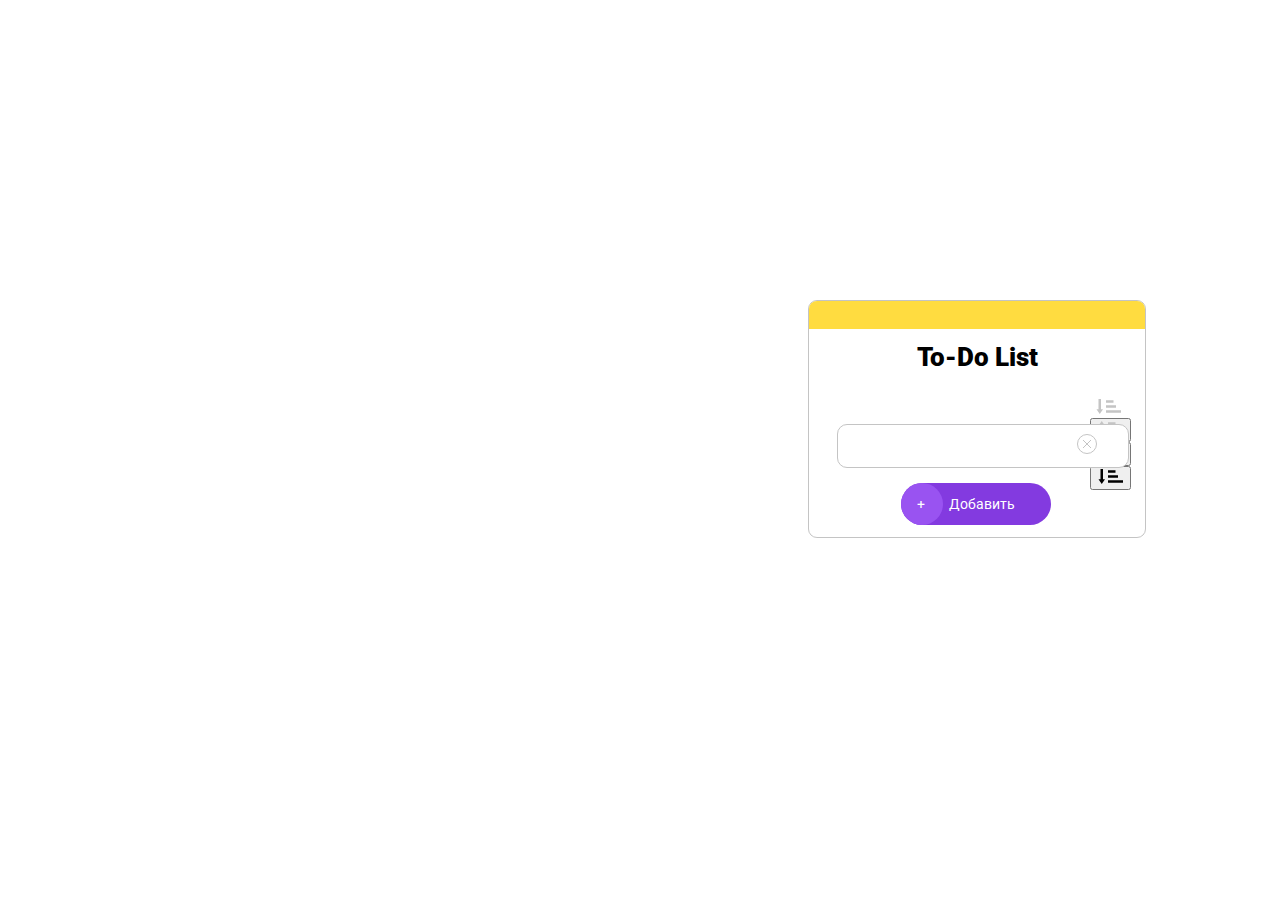
==== index.html @ ff14ece7 "try push" ====
<!DOCTYPE html>
<html>

<head>
    <title>"M2"</title>
    <link href="./style.css" rel="stylesheet" type="text/css">
    <script src="./script.js"></script>
    <meta name="viewport" content="width=device-width, initial-scale=1.0">
</head>

<body>
    <form> 
        <div class="auxiliary">
            <div class="head-color"></div>
            <h2 class="head">To-Do List</h2>
            <div class="arrow">
                <button class="greyArrowDown"><img src="/image/greyArrowDown.svg"  alt="Not found"></button>
                <button class="greyArrowUp"><img src="/image/greyArrowUp.svg"  alt="Not found"></button>
                <button class="blackArrowUp"><img src="/image/blackArrowUp.svg"  alt="Not found"></button>
                <button class="blackArrowDown"><img src="/image/blackArrowDown.svg"  alt="Not found"></button>
                
            </div>
            <div>
                <div class="input">
                    <input class="input-space" name="input" type="text" required>
                    <button class="greyx"><img src="/image/GreyX.svg"  alt="Not found" class="greyx-picture"></button>
                </div>
            </div>
            <div class="add-button">
                <div class="circle"><button class="circle-text">+</button></div>
                <div class = "add"><button class="add-text">Добавить</button></div>
                <ul class="newAddSpaces"></ul>
            </div>
        </div>
    </form>
</body>
</html>
---- style.css ----
@import url('https://fonts.googleapis.com/css2?family=Roboto+Slab:wght@100;200;300;400;500;600;700;800;900&family=Roboto:wght@100;300;400;500;700;900&display=swap');

    .auxiliary{
        width: 336px;
        height: 236px;
        border:solid 1px #C4C4C4;
        border-radius: 8.9792px;
        margin-left:800px;
        margin-top:300px;
    }
    .head-color{
        width: 336px;
        height: 28px;
        background: #FFDC40;
        border-radius: 8px 8px 0px 0px;
    }
    .head{
        width: 198px;
        height: 34px;
        margin-left: 69px;
        margin-top: 13px;
        font-family: 'Roboto';
        font-style: normal;
        font-weight: 900;
        font-size: 26px;
        line-height: 30px;
        text-align: center;
    }
    .arrow{
        width: 25px;
        height: 15px;
        margin-left: 281px;
        margin-top:10px;
    }
    .greyArrowDown{
        border: none;
        background: none;  
        cursor: pointer;
    }
    .input{
        margin-left: 28px;
        margin-top: 11px;
        display: flex;
        flex-direction: row;
    }
    .input-space{
        width: 286px;
        height: 40px;
        border-radius: 10px;
        border: 1px solid #C4C4C4;
        outline: none
    }
    .purplex{
        display: none;
    }
    .greyx{
        width: 20px;
        height: 20px;
        border: none;
        background: none;
        margin-left: -52px;
        margin-top: 10px;
        cursor: pointer;
    }
    .greyx-picture{
        margin-left: -6px;
        margin-top: -1px;
    }
    .greyx:hover {
        background-color: purple;
        border-radius: 50%;
    }
    .add-button{
        width: 150px;
        height: 42px;
        display: flex;
        flex-direction: row;
        margin-top: 15px;
        background: #833AE0;
        margin-left: 92px;
        border-radius: 71px;
        cursor: pointer;
    }
    .add{
        width: 150px;
        height: 42px;
        display: flex;
        cursor: pointer;
    }
    .add-text{
        font-family: 'Roboto';
        font-style: normal;
        font-size: 14px;
        border: none;
        background: none;
        color: white;
        cursor: pointer;
    }
   .circle{
        width: 42px;
        height: 42px;
        background: #9953F1;
        border-radius: 71px;
        cursor: pointer;
    }
    .circle-text{
        width: 42px;
        height: 42px;
        font-family: 'Roboto';
        font-style: normal;
        font-size: 14px;
        display: flex;
        align-items: center;
        color: #FFFFFF;
        margin-left:10px;
        border: none;
        background: none;
        cursor: pointer;
    }
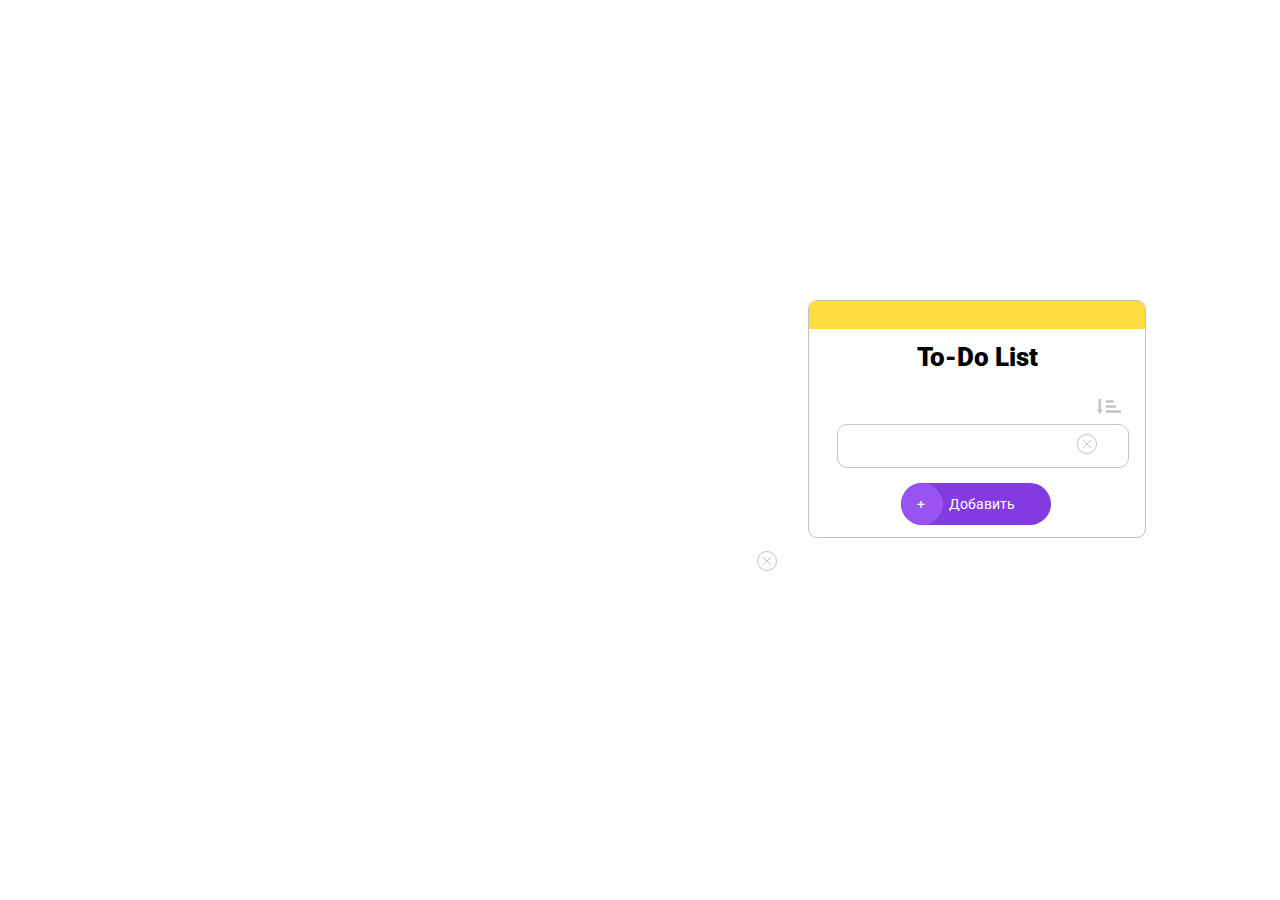
==== commit 33961557: "Final" ====
--- a/index.html
+++ b/index.html
@@ -9,15 +9,15 @@
 </head>
 
 <body>
-    <form> 
-        <div class="auxiliary">
+    <main> 
+        <div class="container">
             <div class="head-color"></div>
             <h2 class="head">To-Do List</h2>
             <div class="arrow">
                 <button class="greyArrowDown"><img src="/image/greyArrowDown.svg"  alt="Not found"></button>
-                <button class="greyArrowUp"><img src="/image/greyArrowUp.svg"  alt="Not found"></button>
-                <button class="blackArrowUp"><img src="/image/blackArrowUp.svg"  alt="Not found"></button>
-                <button class="blackArrowDown"><img src="/image/blackArrowDown.svg"  alt="Not found"></button>
+                <!-- <button class="greyArrowUp"><img src="/image/greyArrowUp.svg"  alt="Not found"></button> -->
+                <!-- <button class="blackArrowUp"><img src="/image/blackArrowUp.svg"  alt="Not found"></button> -->
+                <!-- <button class="blackArrowDown"><img src="/image/blackArrowDown.svg"  alt="Not found"></button> -->
                 
             </div>
             <div>
@@ -31,8 +31,17 @@
                 <div class = "add"><button class="add-text">Добавить</button></div>
                 <ul class="newAddSpaces"></ul>
             </div>
+
+            <div class="second-container">
+                <div class="todo-item">
+                    <p id="todo-text"></p>
+                    <button  class="greyx"><img src="/image/GreyX.svg"  alt="Not found" class="greyx-picture"></button>  
+
+                </div>
+
+            </div>
         </div>
-    </form>
+    </main>
 </body>
 </html>
 
--- a/style.css
+++ b/style.css
@@ -1,6 +1,6 @@
 @import url('https://fonts.googleapis.com/css2?family=Roboto+Slab:wght@100;200;300;400;500;600;700;800;900&family=Roboto:wght@100;300;400;500;700;900&display=swap');
 
-    .auxiliary{
+    .container{
         width: 336px;
         height: 236px;
         border:solid 1px #C4C4C4;
@@ -8,14 +8,14 @@
         margin-left:800px;
         margin-top:300px;
     }
-    .head-color{
+    .head-color{ 
         width: 336px;
         height: 28px;
         background: #FFDC40;
         border-radius: 8px 8px 0px 0px;
     }
-    .head{
-        width: 198px;
+    .head{ 
+        width: 198px; 
         height: 34px;
         margin-left: 69px;
         margin-top: 13px;
